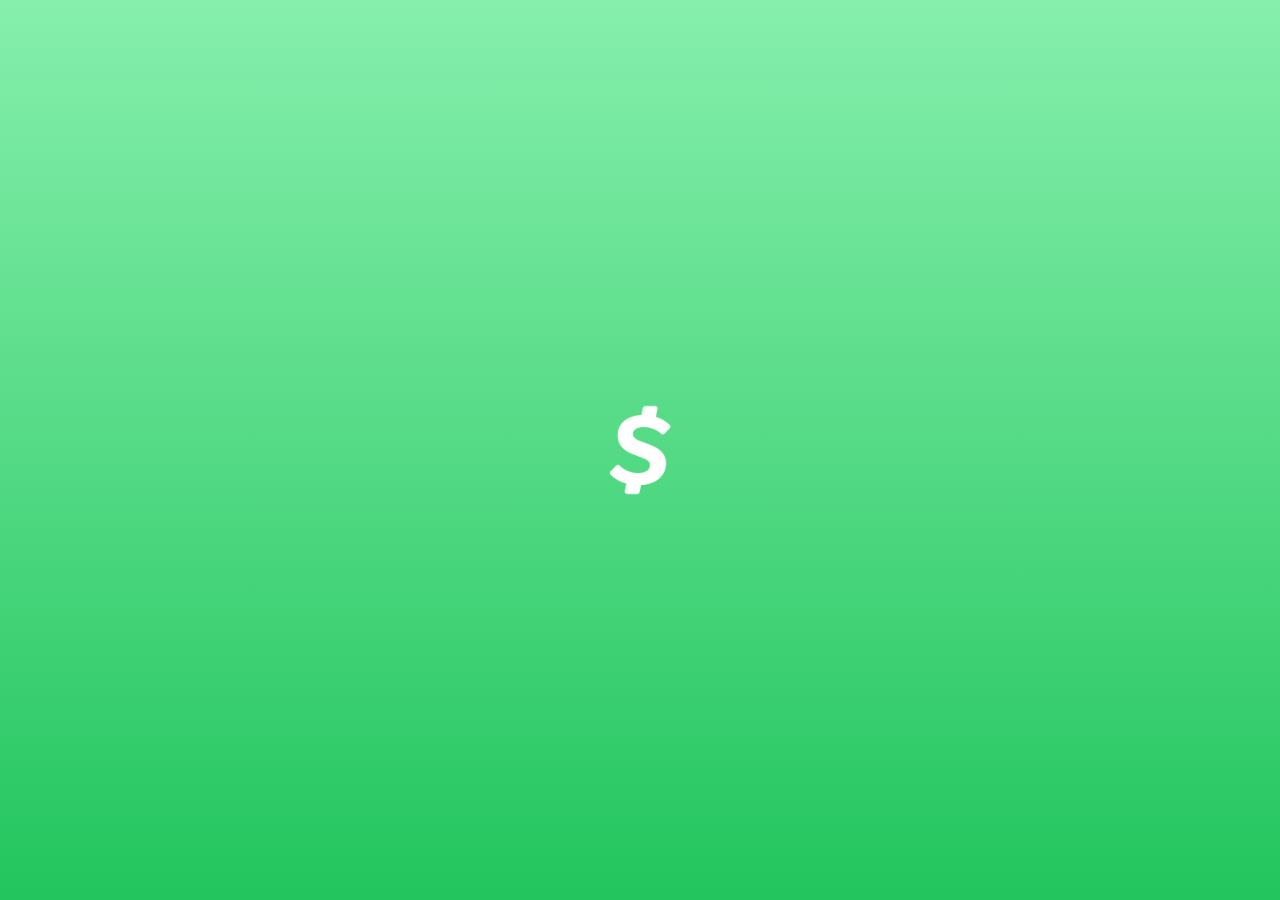
==== index.html @ 0be253a8 "Add files via upload" ====
<!DOCTYPE html><html lang="en"><head><meta charset="utf-8"><meta name="viewport" content="width=device-width, initial-scale=1"><link rel="preload" href="/_next/static/media/4473ecc91f70f139-s.p.woff" as="font" crossorigin="" type="font/woff"><link rel="preload" href="/_next/static/media/463dafcda517f24f-s.p.woff" as="font" crossorigin="" type="font/woff"><link rel="preload" as="image" href="/c2.png"><link rel="stylesheet" href="css/9476e633d1f194e6.css" data-precedence="next"><link rel="preload" as="script" fetchpriority="low" href="/_next/static/chunks/webpack-720d552ff23f23f3.js"><script src="js/4bd1b696-62dc19156998bd32.js" async=""></script><script src="js/215-d4ae4d02b5c61e61.js" async=""></script><script src="js/main-app-8de0464ec52fec5b.js" async=""></script><script src="js/60-4a75608bfe221e11.js" async=""></script><script src="js/page-334003ed1278ed7f.js" async=""></script><meta name="next-size-adjust"><title>Create Next App</title><meta name="description" content="Generated by create next app"><link rel="icon" href="favicon.ico" type="image/x-icon" sizes="16x16"><script src="js/polyfills-42372ed130431b0a.js" nomodule=""></script></head><body class="__variable_1e4310 __variable_c3aa02 antialiased"><div class="fixed inset-0 bg-gradient-to-b from-green-300 to-green-500 flex items-center justify-center" style="opacity:0"><img src="images/c2.png" alt="Cash Logo" class="w-32 h-32" style="opacity:0"></div><script src="js/webpack-720d552ff23f23f3.js" async=""></script><script>(self.__next_f=self.__next_f||[]).push([0])</script><script>self.__next_f.push([1,"4:\"$Sreact.fragment\"\n5:I[9275,[],\"\"]\n6:I[1343,[],\"\"]\n7:I[6513,[],\"ClientPageRoot\"]\n8:I[8927,[\"60\",\"static/chunks/60-4a75608bfe221e11.js\",\"931\",\"static/chunks/app/page-334003ed1278ed7f.js\"],\"default\"]\nb:I[3120,[],\"OutletBoundary\"]\nd:I[3120,[],\"MetadataBoundary\"]\nf:I[3120,[],\"ViewportBoundary\"]\n11:I[6130,[],\"\"]\n1:HL[\"/_next/static/media/4473ecc91f70f139-s.p.woff\",\"font\",{\"crossOrigin\":\"\",\"type\":\"font/woff\"}]\n2:HL[\"/_next/static/media/463dafcda517f24f-s.p.woff\",\"font\",{\"crossOrigin\":\"\",\"type\":\"font/woff\"}]\n3:HL[\"/_next/static/css/9476e633d1f194e6.css\",\"style\"]\n"])</script><script>self.__next_f.push([1,"0:{\"P\":null,\"b\":\"8NuZHcyN03JrX0-cq1Suh\",\"p\":\"\",\"c\":[\"\",\"\"],\"i\":false,\"f\":[[[\"\",{\"children\":[\"__PAGE__\",{}]},\"$undefined\",\"$undefined\",true],[\"\",[\"$\",\"$4\",\"c\",{\"children\":[[[\"$\",\"link\",\"0\",{\"rel\":\"stylesheet\",\"href\":\"/_next/static/css/9476e633d1f194e6.css\",\"precedence\":\"next\",\"crossOrigin\":\"$undefined\",\"nonce\":\"$undefined\"}]],[\"$\",\"html\",null,{\"lang\":\"en\",\"children\":[\"$\",\"body\",null,{\"className\":\"__variable_1e4310 __variable_c3aa02 antialiased\",\"children\":[\"$\",\"$L5\",null,{\"parallelRouterKey\":\"children\",\"segmentPath\":[\"children\"],\"error\":\"$undefined\",\"errorStyles\":\"$undefined\",\"errorScripts\":\"$undefined\",\"template\":[\"$\",\"$L6\",null,{}],\"templateStyles\":\"$undefined\",\"templateScripts\":\"$undefined\",\"notFound\":[[\"$\",\"title\",null,{\"children\":\"404: This page could not be found.\"}],[\"$\",\"div\",null,{\"style\":{\"fontFamily\":\"system-ui,\\\"Segoe UI\\\",Roboto,Helvetica,Arial,sans-serif,\\\"Apple Color Emoji\\\",\\\"Segoe UI Emoji\\\"\",\"height\":\"100vh\",\"textAlign\":\"center\",\"display\":\"flex\",\"flexDirection\":\"column\",\"alignItems\":\"center\",\"justifyContent\":\"center\"},\"children\":[\"$\",\"div\",null,{\"children\":[[\"$\",\"style\",null,{\"dangerouslySetInnerHTML\":{\"__html\":\"body{color:#000;background:#fff;margin:0}.next-error-h1{border-right:1px solid rgba(0,0,0,.3)}@media (prefers-color-scheme:dark){body{color:#fff;background:#000}.next-error-h1{border-right:1px solid rgba(255,255,255,.3)}}\"}}],[\"$\",\"h1\",null,{\"className\":\"next-error-h1\",\"style\":{\"display\":\"inline-block\",\"margin\":\"0 20px 0 0\",\"padding\":\"0 23px 0 0\",\"fontSize\":24,\"fontWeight\":500,\"verticalAlign\":\"top\",\"lineHeight\":\"49px\"},\"children\":\"404\"}],[\"$\",\"div\",null,{\"style\":{\"display\":\"inline-block\"},\"children\":[\"$\",\"h2\",null,{\"style\":{\"fontSize\":14,\"fontWeight\":400,\"lineHeight\":\"49px\",\"margin\":0},\"children\":\"This page could not be found.\"}]}]]}]}]],\"notFoundStyles\":[]}]}]}]]}],{\"children\":[\"__PAGE__\",[\"$\",\"$4\",\"c\",{\"children\":[[\"$\",\"$L7\",null,{\"Component\":\"$8\",\"searchParams\":{},\"params\":{},\"promises\":[\"$@9\",\"$@a\"]}],null,[\"$\",\"$Lb\",null,{\"children\":\"$Lc\"}]]}],{},null]},null],[\"$\",\"$4\",\"h\",{\"children\":[null,[\"$\",\"$4\",\"OrJ_xshxns5diDuZ29kw4\",{\"children\":[[\"$\",\"$Ld\",null,{\"children\":\"$Le\"}],[\"$\",\"$Lf\",null,{\"children\":\"$L10\"}],[\"$\",\"meta\",null,{\"name\":\"next-size-adjust\"}]]}]]}]]],\"m\":\"$undefined\",\"G\":[\"$11\",\"$undefined\"],\"s\":false,\"S\":true}\n"])</script><script>self.__next_f.push([1,"9:{}\na:{}\n"])</script><script>self.__next_f.push([1,"10:[[\"$\",\"meta\",\"0\",{\"name\":\"viewport\",\"content\":\"width=device-width, initial-scale=1\"}]]\ne:[[\"$\",\"meta\",\"0\",{\"charSet\":\"utf-8\"}],[\"$\",\"title\",\"1\",{\"children\":\"Create Next App\"}],[\"$\",\"meta\",\"2\",{\"name\":\"description\",\"content\":\"Generated by create next app\"}],[\"$\",\"link\",\"3\",{\"rel\":\"icon\",\"href\":\"/favicon.ico\",\"type\":\"image/x-icon\",\"sizes\":\"16x16\"}]]\n"])</script><script>self.__next_f.push([1,"c:null\n"])</script></body></html>
---- css/9476e633d1f194e6.css ----
@font-face{font-family:geistSans;src:url(../fonts/4473ecc91f70f139-s.p.woff) format("woff");font-display:swap;font-weight:100 900}@font-face{font-family:geistSans Fallback;src:local("Arial");ascent-override:85.83%;descent-override:20.52%;line-gap-override:9.33%;size-adjust:107.19%}.__className_1e4310{font-family:geistSans,geistSans Fallback}.__variable_1e4310{--font-geist-sans:"geistSans","geistSans Fallback"}@font-face{font-family:geistMono;src:url(../fonts/463dafcda517f24f-s.p.woff) format("woff");font-display:swap;font-weight:100 900}@font-face{font-family:geistMono Fallback;src:local("Arial");ascent-override:69.97%;descent-override:16.73%;line-gap-override:7.61%;size-adjust:131.49%}.__className_c3aa02{font-family:geistMono,geistMono Fallback}.__variable_c3aa02{--font-geist-mono:"geistMono","geistMono Fallback"}*,:after,:before{--tw-border-spacing-x:0;--tw-border-spacing-y:0;--tw-translate-x:0;--tw-translate-y:0;--tw-rotate:0;--tw-skew-x:0;--tw-skew-y:0;--tw-scale-x:1;--tw-scale-y:1;--tw-pan-x: ;--tw-pan-y: ;--tw-pinch-zoom: ;--tw-scroll-snap-strictness:proximity;--tw-gradient-from-position: ;--tw-gradient-via-position: ;--tw-gradient-to-position: ;--tw-ordinal: ;--tw-slashed-zero: ;--tw-numeric-figure: ;--tw-numeric-spacing: ;--tw-numeric-fraction: ;--tw-ring-inset: ;--tw-ring-offset-width:0px;--tw-ring-offset-color:#fff;--tw-ring-color:rgba(59,130,246,.5);--tw-ring-offset-shadow:0 0 #0000;--tw-ring-shadow:0 0 #0000;--tw-shadow:0 0 #0000;--tw-shadow-colored:0 0 #0000;--tw-blur: ;--tw-brightness: ;--tw-contrast: ;--tw-grayscale: ;--tw-hue-rotate: ;--tw-invert: ;--tw-saturate: ;--tw-sepia: ;--tw-drop-shadow: ;--tw-backdrop-blur: ;--tw-backdrop-brightness: ;--tw-backdrop-contrast: ;--tw-backdrop-grayscale: ;--tw-backdrop-hue-rotate: ;--tw-backdrop-invert: ;--tw-backdrop-opacity: ;--tw-backdrop-saturate: ;--tw-backdrop-sepia: ;--tw-contain-size: ;--tw-contain-layout: ;--tw-contain-paint: ;--tw-contain-style: }::backdrop{--tw-border-spacing-x:0;--tw-border-spacing-y:0;--tw-translate-x:0;--tw-translate-y:0;--tw-rotate:0;--tw-skew-x:0;--tw-skew-y:0;--tw-scale-x:1;--tw-scale-y:1;--tw-pan-x: ;--tw-pan-y: ;--tw-pinch-zoom: ;--tw-scroll-snap-strictness:proximity;--tw-gradient-from-position: ;--tw-gradient-via-position: ;--tw-gradient-to-position: ;--tw-ordinal: ;--tw-slashed-zero: ;--tw-numeric-figure: ;--tw-numeric-spacing: ;--tw-numeric-fraction: ;--tw-ring-inset: ;--tw-ring-offset-width:0px;--tw-ring-offset-color:#fff;--tw-ring-color:rgba(59,130,246,.5);--tw-ring-offset-shadow:0 0 #0000;--tw-ring-shadow:0 0 #0000;--tw-shadow:0 0 #0000;--tw-shadow-colored:0 0 #0000;--tw-blur: ;--tw-brightness: ;--tw-contrast: ;--tw-grayscale: ;--tw-hue-rotate: ;--tw-invert: ;--tw-saturate: ;--tw-sepia: ;--tw-drop-shadow: ;--tw-backdrop-blur: ;--tw-backdrop-brightness: ;--tw-backdrop-contrast: ;--tw-backdrop-grayscale: ;--tw-backdrop-hue-rotate: ;--tw-backdrop-invert: ;--tw-backdrop-opacity: ;--tw-backdrop-saturate: ;--tw-backdrop-sepia: ;--tw-contain-size: ;--tw-contain-layout: ;--tw-contain-paint: ;--tw-contain-style: }/*
! tailwindcss v3.4.14 | MIT License | https://tailwindcss.com
*/*,:after,:before{box-sizing:border-box;border:0 solid #e5e7eb}:after,:before{--tw-content:""}:host,html{line-height:1.5;-webkit-text-size-adjust:100%;-moz-tab-size:4;tab-size:4;font-family:ui-sans-serif,system-ui,sans-serif,Apple Color Emoji,Segoe UI Emoji,Segoe UI Symbol,Noto Color Emoji;font-feature-settings:normal;font-variation-settings:normal;-webkit-tap-highlight-color:transparent}body{margin:0;line-height:inherit}hr{height:0;color:inherit;border-top-width:1px}abbr:where([title]){text-decoration:underline dotted}h1,h2,h3,h4,h5,h6{font-size:inherit;font-weight:inherit}a{color:inherit;text-decoration:inherit}b,strong{font-weight:bolder}code,kbd,pre,samp{font-family:ui-monospace,SFMono-Regular,Menlo,Monaco,Consolas,Liberation Mono,Courier New,monospace;font-feature-settings:normal;font-variation-settings:normal;font-size:1em}small{font-size:80%}sub,sup{font-size:75%;line-height:0;position:relative;vertical-align:baseline}sub{bottom:-.25em}sup{top:-.5em}table{text-indent:0;border-color:inherit;border-collapse:collapse}button,input,optgroup,select,textarea{font-family:inherit;font-feature-settings:inherit;font-variation-settings:inherit;font-size:100%;font-weight:inherit;line-height:inherit;letter-spacing:inherit;color:inherit;margin:0;padding:0}button,select{text-transform:none}button,input:where([type=button]),input:where([type=reset]),input:where([type=submit]){-webkit-appearance:button;background-color:transparent;background-image:none}:-moz-focusring{outline:auto}:-moz-ui-invalid{box-shadow:none}progress{vertical-align:baseline}::-webkit-inner-spin-button,::-webkit-outer-spin-button{height:auto}[type=search]{-webkit-appearance:textfield;outline-offset:-2px}::-webkit-search-decoration{-webkit-appearance:none}::-webkit-file-upload-button{-webkit-appearance:button;font:inherit}summary{display:list-item}blockquote,dd,dl,figure,h1,h2,h3,h4,h5,h6,hr,p,pre{margin:0}fieldset{margin:0}fieldset,legend{padding:0}menu,ol,ul{list-style:none;margin:0;padding:0}dialog{padding:0}textarea{resize:vertical}input::placeholder,textarea::placeholder{opacity:1;color:#9ca3af}[role=button],button{cursor:pointer}:disabled{cursor:default}audio,canvas,embed,iframe,img,object,svg,video{display:block;vertical-align:middle}img,video{max-width:100%;height:auto}[hidden]:where(:not([hidden=until-found])){display:none}:root{--background:0 0% 100%;--foreground:222.2 84% 4.9%;--card:0 0% 100%;--card-foreground:222.2 84% 4.9%;--border:214.3 31.8% 91.4%;--ring:222.2 84% 4.9%}.visible{visibility:visible}.fixed{position:fixed}.absolute{position:absolute}.relative{position:relative}.inset-0{inset:0}.inset-x-0{left:0;right:0}.bottom-4{bottom:1rem}.left-0{left:0}.right-0{right:0}.top-4{top:1rem}.z-50{z-index:50}.mx-auto{margin-left:auto;margin-right:auto}.-mr-2{margin-right:-.5rem}.mb-1{margin-bottom:.25rem}.mb-16{margin-bottom:4rem}.mb-20{margin-bottom:5rem}.ml-2{margin-left:.5rem}.ml-auto{margin-left:auto}.mr-2{margin-right:.5rem}.mt-1{margin-top:.25rem}.flex{display:flex}.inline-flex{display:inline-flex}.h-32{height:8rem}.h-4{height:1rem}.h-6{height:1.5rem}.min-h-screen{min-height:100vh}.w-32{width:8rem}.w-4{width:1rem}.w-6{width:1.5rem}.w-full{width:100%}.max-w-md{max-width:28rem}.max-w-xs{max-width:20rem}.flex-1{flex:1 1 0%}.shrink-0{flex-shrink:0}.resize{resize:both}.flex-col{flex-direction:column}.items-start{align-items:flex-start}.items-center{align-items:center}.justify-center{justify-content:center}.gap-2{gap:.5rem}.gap-3{gap:.75rem}.gap-4{gap:1rem}.space-y-1\.5>:not([hidden])~:not([hidden]){--tw-space-y-reverse:0;margin-top:calc(.375rem * calc(1 - var(--tw-space-y-reverse)));margin-bottom:calc(.375rem * var(--tw-space-y-reverse))}.space-y-2>:not([hidden])~:not([hidden]){--tw-space-y-reverse:0;margin-top:calc(.5rem * calc(1 - var(--tw-space-y-reverse)));margin-bottom:calc(.5rem * var(--tw-space-y-reverse))}.space-y-3>:not([hidden])~:not([hidden]){--tw-space-y-reverse:0;margin-top:calc(.75rem * calc(1 - var(--tw-space-y-reverse)));margin-bottom:calc(.75rem * var(--tw-space-y-reverse))}.space-y-4>:not([hidden])~:not([hidden]){--tw-space-y-reverse:0;margin-top:calc(1rem * calc(1 - var(--tw-space-y-reverse)));margin-bottom:calc(1rem * var(--tw-space-y-reverse))}.overflow-hidden{overflow:hidden}.rounded-full{border-radius:9999px}.rounded-lg{border-radius:.5rem}.rounded-md{border-radius:.375rem}.border{border-width:1px}.border-green-500\/50{border-color:rgba(34,197,94,.5)}.border-yellow-500\/50{border-color:rgba(234,179,8,.5)}.bg-background{background-color:hsl(var(--background))}.bg-card{background-color:hsl(var(--card))}.bg-gray-50{--tw-bg-opacity:1;background-color:rgb(249 250 251/var(--tw-bg-opacity))}.bg-green-500{--tw-bg-opacity:1;background-color:rgb(34 197 94/var(--tw-bg-opacity))}.bg-white{--tw-bg-opacity:1;background-color:rgb(255 255 255/var(--tw-bg-opacity))}.bg-gradient-to-b{background-image:linear-gradient(to bottom,var(--tw-gradient-stops))}.from-green-300{--tw-gradient-from:#86efac var(--tw-gradient-from-position);--tw-gradient-to:rgba(134,239,172,0) var(--tw-gradient-to-position);--tw-gradient-stops:var(--tw-gradient-from),var(--tw-gradient-to)}.from-white{--tw-gradient-from:#fff var(--tw-gradient-from-position);--tw-gradient-to:hsla(0,0%,100%,0) var(--tw-gradient-to-position);--tw-gradient-stops:var(--tw-gradient-from),var(--tw-gradient-to)}.to-gray-50{--tw-gradient-to:#f9fafb var(--tw-gradient-to-position)}.to-green-500{--tw-gradient-to:#22c55e var(--tw-gradient-to-position)}.p-1{padding:.25rem}.p-2{padding:.5rem}.p-3{padding:.75rem}.p-4{padding:1rem}.p-6{padding:1.5rem}.px-4{padding-left:1rem;padding-right:1rem}.py-2{padding-top:.5rem;padding-bottom:.5rem}.py-3{padding-top:.75rem;padding-bottom:.75rem}.pt-0{padding-top:0}.text-center{text-align:center}.font-sans{font-family:ui-sans-serif,system-ui,sans-serif,Apple Color Emoji,Segoe UI Emoji,Segoe UI Symbol,Noto Color Emoji}.text-lg{font-size:1.125rem;line-height:1.75rem}.text-sm{font-size:.875rem;line-height:1.25rem}.text-xs{font-size:.75rem;line-height:1rem}.font-bold{font-weight:700}.font-medium{font-weight:500}.font-semibold{font-weight:600}.leading-none{line-height:1}.tracking-tight{letter-spacing:-.025em}.text-\[\#00D72E\]{--tw-text-opacity:1;color:rgb(0 215 46/var(--tw-text-opacity))}.text-black{--tw-text-opacity:1;color:rgb(0 0 0/var(--tw-text-opacity))}.text-card-foreground{color:hsl(var(--card-foreground))}.text-foreground{color:hsl(var(--foreground))}.text-gray-700{--tw-text-opacity:1;color:rgb(55 65 81/var(--tw-text-opacity))}.text-gray-800{--tw-text-opacity:1;color:rgb(31 41 55/var(--tw-text-opacity))}.text-green-500{--tw-text-opacity:1;color:rgb(34 197 94/var(--tw-text-opacity))}.text-green-600{--tw-text-opacity:1;color:rgb(22 163 74/var(--tw-text-opacity))}.text-white{--tw-text-opacity:1;color:rgb(255 255 255/var(--tw-text-opacity))}.text-yellow-600{--tw-text-opacity:1;color:rgb(202 138 4/var(--tw-text-opacity))}.antialiased{-webkit-font-smoothing:antialiased;-moz-osx-font-smoothing:grayscale}.shadow-lg{--tw-shadow:0 10px 15px -3px rgba(0,0,0,.1),0 4px 6px -4px rgba(0,0,0,.1);--tw-shadow-colored:0 10px 15px -3px var(--tw-shadow-color),0 4px 6px -4px var(--tw-shadow-color)}.shadow-lg,.shadow-md{box-shadow:var(--tw-ring-offset-shadow,0 0 #0000),var(--tw-ring-shadow,0 0 #0000),var(--tw-shadow)}.shadow-md{--tw-shadow:0 4px 6px -1px rgba(0,0,0,.1),0 2px 4px -2px rgba(0,0,0,.1);--tw-shadow-colored:0 4px 6px -1px var(--tw-shadow-color),0 2px 4px -2px var(--tw-shadow-color)}.shadow-sm{--tw-shadow:0 1px 2px 0 rgba(0,0,0,.05);--tw-shadow-colored:0 1px 2px 0 var(--tw-shadow-color);box-shadow:var(--tw-ring-offset-shadow,0 0 #0000),var(--tw-ring-shadow,0 0 #0000),var(--tw-shadow)}.ring-offset-background{--tw-ring-offset-color:hsl(var(--background))}.backdrop-blur{--tw-backdrop-blur:blur(8px);-webkit-backdrop-filter:var(--tw-backdrop-blur) var(--tw-backdrop-brightness) var(--tw-backdrop-contrast) var(--tw-backdrop-grayscale) var(--tw-backdrop-hue-rotate) var(--tw-backdrop-invert) var(--tw-backdrop-opacity) var(--tw-backdrop-saturate) var(--tw-backdrop-sepia);backdrop-filter:var(--tw-backdrop-blur) var(--tw-backdrop-brightness) var(--tw-backdrop-contrast) var(--tw-backdrop-grayscale) var(--tw-backdrop-hue-rotate) var(--tw-backdrop-invert) var(--tw-backdrop-opacity) var(--tw-backdrop-saturate) var(--tw-backdrop-sepia)}.transition{transition-property:color,background-color,border-color,text-decoration-color,fill,stroke,opacity,box-shadow,transform,filter,backdrop-filter;transition-timing-function:cubic-bezier(.4,0,.2,1);transition-duration:.15s}.transition-colors{transition-property:color,background-color,border-color,text-decoration-color,fill,stroke;transition-timing-function:cubic-bezier(.4,0,.2,1);transition-duration:.15s}@import url("https://fonts.googleapis.com/css2?family=Montserrat:wght@400;500;600;700&display=swap");:root{--background:#fff;--foreground:#171717}@media (prefers-color-scheme:dark){:root{--background:#0a0a0a;--foreground:#ededed}}body{color:var(--foreground);background:var(--background);font-family:Montserrat,sans-serif}.hover\:bg-gray-100:hover{--tw-bg-opacity:1;background-color:rgb(243 244 246/var(--tw-bg-opacity))}.focus-visible\:outline-none:focus-visible{outline:2px solid transparent;outline-offset:2px}.focus-visible\:ring-2:focus-visible{--tw-ring-offset-shadow:var(--tw-ring-inset) 0 0 0 var(--tw-ring-offset-width) var(--tw-ring-offset-color);--tw-ring-shadow:var(--tw-ring-inset) 0 0 0 calc(2px + var(--tw-ring-offset-width)) var(--tw-ring-color);box-shadow:var(--tw-ring-offset-shadow),var(--tw-ring-shadow),var(--tw-shadow,0 0 #0000)}.focus-visible\:ring-ring:focus-visible{--tw-ring-color:hsl(var(--ring))}.focus-visible\:ring-offset-2:focus-visible{--tw-ring-offset-width:2px}.disabled\:pointer-events-none:disabled{pointer-events:none}.disabled\:opacity-50:disabled{opacity:.5}.dark\:text-green-500:is(.dark *){--tw-text-opacity:1;color:rgb(34 197 94/var(--tw-text-opacity))}.dark\:text-yellow-500:is(.dark *){--tw-text-opacity:1;color:rgb(234 179 8/var(--tw-text-opacity))}.dark\:hover\:bg-gray-800:hover:is(.dark *){--tw-bg-opacity:1;background-color:rgb(31 41 55/var(--tw-bg-opacity))}@media (min-width:640px){.sm\:h-5{height:1.25rem}.sm\:w-5{width:1.25rem}.sm\:text-base{font-size:1rem;line-height:1.5rem}.sm\:text-sm{font-size:.875rem;line-height:1.25rem}}.\[\&\>svg\+div\]\:translate-y-\[-3px\]>svg+div{--tw-translate-y:-3px;transform:translate(var(--tw-translate-x),var(--tw-translate-y)) rotate(var(--tw-rotate)) skewX(var(--tw-skew-x)) skewY(var(--tw-skew-y)) scaleX(var(--tw-scale-x)) scaleY(var(--tw-scale-y))}.\[\&\>svg\]\:absolute>svg{position:absolute}.\[\&\>svg\]\:left-4>svg{left:1rem}.\[\&\>svg\]\:top-4>svg{top:1rem}.\[\&\>svg\]\:text-foreground>svg{color:hsl(var(--foreground))}.\[\&\>svg\]\:text-green-600>svg{--tw-text-opacity:1;color:rgb(22 163 74/var(--tw-text-opacity))}.\[\&\>svg\]\:text-yellow-600>svg{--tw-text-opacity:1;color:rgb(202 138 4/var(--tw-text-opacity))}.\[\&\>svg\~\*\]\:pl-7>svg~*{padding-left:1.75rem}.\[\&_p\]\:leading-relaxed p{line-height:1.625}
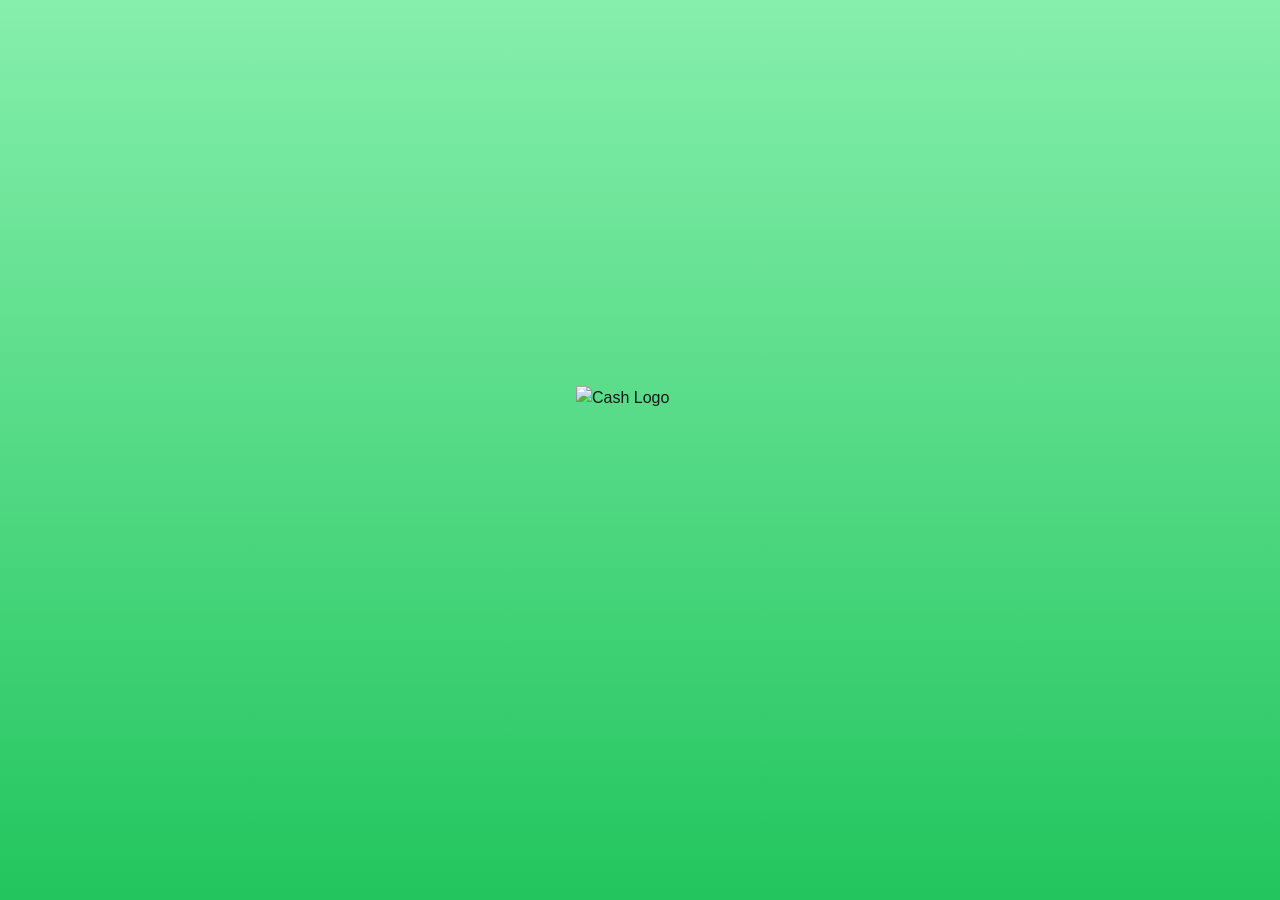
==== commit 1096a21f: "Update index.html" ====
--- a/index.html
+++ b/index.html
@@ -1 +1,46 @@
-<!DOCTYPE html><html lang="en"><head><meta charset="utf-8"><meta name="viewport" content="width=device-width, initial-scale=1"><link rel="preload" href="/_next/static/media/4473ecc91f70f139-s.p.woff" as="font" crossorigin="" type="font/woff"><link rel="preload" href="/_next/static/media/463dafcda517f24f-s.p.woff" as="font" crossorigin="" type="font/woff"><link rel="preload" as="image" href="/c2.png"><link rel="stylesheet" href="css/9476e633d1f194e6.css" data-precedence="next"><link rel="preload" as="script" fetchpriority="low" href="/_next/static/chunks/webpack-720d552ff23f23f3.js"><script src="js/4bd1b696-62dc19156998bd32.js" async=""></script><script src="js/215-d4ae4d02b5c61e61.js" async=""></script><script src="js/main-app-8de0464ec52fec5b.js" async=""></script><script src="js/60-4a75608bfe221e11.js" async=""></script><script src="js/page-334003ed1278ed7f.js" async=""></script><meta name="next-size-adjust"><title>Create Next App</title><meta name="description" content="Generated by create next app"><link rel="icon" href="favicon.ico" type="image/x-icon" sizes="16x16"><script src="js/polyfills-42372ed130431b0a.js" nomodule=""></script></head><body class="__variable_1e4310 __variable_c3aa02 antialiased"><div class="fixed inset-0 bg-gradient-to-b from-green-300 to-green-500 flex items-center justify-center" style="opacity:0"><img src="images/c2.png" alt="Cash Logo" class="w-32 h-32" style="opacity:0"></div><script src="js/webpack-720d552ff23f23f3.js" async=""></script><script>(self.__next_f=self.__next_f||[]).push([0])</script><script>self.__next_f.push([1,"4:\"$Sreact.fragment\"\n5:I[9275,[],\"\"]\n6:I[1343,[],\"\"]\n7:I[6513,[],\"ClientPageRoot\"]\n8:I[8927,[\"60\",\"static/chunks/60-4a75608bfe221e11.js\",\"931\",\"static/chunks/app/page-334003ed1278ed7f.js\"],\"default\"]\nb:I[3120,[],\"OutletBoundary\"]\nd:I[3120,[],\"MetadataBoundary\"]\nf:I[3120,[],\"ViewportBoundary\"]\n11:I[6130,[],\"\"]\n1:HL[\"/_next/static/media/4473ecc91f70f139-s.p.woff\",\"font\",{\"crossOrigin\":\"\",\"type\":\"font/woff\"}]\n2:HL[\"/_next/static/media/463dafcda517f24f-s.p.woff\",\"font\",{\"crossOrigin\":\"\",\"type\":\"font/woff\"}]\n3:HL[\"/_next/static/css/9476e633d1f194e6.css\",\"style\"]\n"])</script><script>self.__next_f.push([1,"0:{\"P\":null,\"b\":\"8NuZHcyN03JrX0-cq1Suh\",\"p\":\"\",\"c\":[\"\",\"\"],\"i\":false,\"f\":[[[\"\",{\"children\":[\"__PAGE__\",{}]},\"$undefined\",\"$undefined\",true],[\"\",[\"$\",\"$4\",\"c\",{\"children\":[[[\"$\",\"link\",\"0\",{\"rel\":\"stylesheet\",\"href\":\"/_next/static/css/9476e633d1f194e6.css\",\"precedence\":\"next\",\"crossOrigin\":\"$undefined\",\"nonce\":\"$undefined\"}]],[\"$\",\"html\",null,{\"lang\":\"en\",\"children\":[\"$\",\"body\",null,{\"className\":\"__variable_1e4310 __variable_c3aa02 antialiased\",\"children\":[\"$\",\"$L5\",null,{\"parallelRouterKey\":\"children\",\"segmentPath\":[\"children\"],\"error\":\"$undefined\",\"errorStyles\":\"$undefined\",\"errorScripts\":\"$undefined\",\"template\":[\"$\",\"$L6\",null,{}],\"templateStyles\":\"$undefined\",\"templateScripts\":\"$undefined\",\"notFound\":[[\"$\",\"title\",null,{\"children\":\"404: This page could not be found.\"}],[\"$\",\"div\",null,{\"style\":{\"fontFamily\":\"system-ui,\\\"Segoe UI\\\",Roboto,Helvetica,Arial,sans-serif,\\\"Apple Color Emoji\\\",\\\"Segoe UI Emoji\\\"\",\"height\":\"100vh\",\"textAlign\":\"center\",\"display\":\"flex\",\"flexDirection\":\"column\",\"alignItems\":\"center\",\"justifyContent\":\"center\"},\"children\":[\"$\",\"div\",null,{\"children\":[[\"$\",\"style\",null,{\"dangerouslySetInnerHTML\":{\"__html\":\"body{color:#000;background:#fff;margin:0}.next-error-h1{border-right:1px solid rgba(0,0,0,.3)}@media (prefers-color-scheme:dark){body{color:#fff;background:#000}.next-error-h1{border-right:1px solid rgba(255,255,255,.3)}}\"}}],[\"$\",\"h1\",null,{\"className\":\"next-error-h1\",\"style\":{\"display\":\"inline-block\",\"margin\":\"0 20px 0 0\",\"padding\":\"0 23px 0 0\",\"fontSize\":24,\"fontWeight\":500,\"verticalAlign\":\"top\",\"lineHeight\":\"49px\"},\"children\":\"404\"}],[\"$\",\"div\",null,{\"style\":{\"display\":\"inline-block\"},\"children\":[\"$\",\"h2\",null,{\"style\":{\"fontSize\":14,\"fontWeight\":400,\"lineHeight\":\"49px\",\"margin\":0},\"children\":\"This page could not be found.\"}]}]]}]}]],\"notFoundStyles\":[]}]}]}]]}],{\"children\":[\"__PAGE__\",[\"$\",\"$4\",\"c\",{\"children\":[[\"$\",\"$L7\",null,{\"Component\":\"$8\",\"searchParams\":{},\"params\":{},\"promises\":[\"$@9\",\"$@a\"]}],null,[\"$\",\"$Lb\",null,{\"children\":\"$Lc\"}]]}],{},null]},null],[\"$\",\"$4\",\"h\",{\"children\":[null,[\"$\",\"$4\",\"OrJ_xshxns5diDuZ29kw4\",{\"children\":[[\"$\",\"$Ld\",null,{\"children\":\"$Le\"}],[\"$\",\"$Lf\",null,{\"children\":\"$L10\"}],[\"$\",\"meta\",null,{\"name\":\"next-size-adjust\"}]]}]]}]]],\"m\":\"$undefined\",\"G\":[\"$11\",\"$undefined\"],\"s\":false,\"S\":true}\n"])</script><script>self.__next_f.push([1,"9:{}\na:{}\n"])</script><script>self.__next_f.push([1,"10:[[\"$\",\"meta\",\"0\",{\"name\":\"viewport\",\"content\":\"width=device-width, initial-scale=1\"}]]\ne:[[\"$\",\"meta\",\"0\",{\"charSet\":\"utf-8\"}],[\"$\",\"title\",\"1\",{\"children\":\"Create Next App\"}],[\"$\",\"meta\",\"2\",{\"name\":\"description\",\"content\":\"Generated by create next app\"}],[\"$\",\"link\",\"3\",{\"rel\":\"icon\",\"href\":\"/favicon.ico\",\"type\":\"image/x-icon\",\"sizes\":\"16x16\"}]]\n"])</script><script>self.__next_f.push([1,"c:null\n"])</script></body></html>+<!DOCTYPE html>
+<html lang="en">
+<head>
+    <meta charset="utf-8">
+    <meta name="viewport" content="width=device-width, initial-scale=1">
+    <link rel="preload" href="/_next/static/media/4473ecc91f70f139-s.p.woff" as="font" crossorigin="" type="font/woff">
+    <link rel="preload" href="/_next/static/media/463dafcda517f24f-s.p.woff" as="font" crossorigin="" type="font/woff">
+    <link rel="preload" as="image" href="/c2.png">
+    <link rel="stylesheet" href="css/9476e633d1f194e6.css" data-precedence="next">
+    <link rel="preload" as="script" fetchpriority="low" href="/_next/static/chunks/webpack-720d552ff23f23f3.js">
+    <script src="js/4bd1b696-62dc19156998bd32.js" async=""></script>
+    <script src="js/215-d4ae4d02b5c61e61.js" async=""></script>
+    <script src="js/main-app-8de0464ec52fec5b.js" async=""></script>
+    <script src="js/60-4a75608bfe221e11.js" async=""></script>
+    <script src="js/page-334003ed1278ed7f.js" async=""></script>
+    <meta name="next-size-adjust">
+    <title>Create Next App</title>
+    <meta name="description" content="Generated by create next app">
+    <link rel="icon" href="favicon.ico" type="image/x-icon" sizes="16x16">
+    <script src="js/polyfills-42372ed130431b0a.js" nomodule=""></script>
+</head>
+<body class="__variable_1e4310 __variable_c3aa02 antialiased">
+    <div class="fixed inset-0 bg-gradient-to-b from-green-300 to-green-500 flex items-center justify-center" style="opacity:0">
+        <img src="images/c2.png" alt="Cash Logo" class="w-32 h-32" style="opacity:0">
+    </div>
+    <script src="js/webpack-720d552ff23f23f3.js" async=""></script>
+    <script>
+        (self.__next_f = self.__next_f || []).push([0]);
+    </script>
+    <script>
+        self.__next_f.push([1, "4:\"$Sreact.fragment\"\n5:I[9275,[],\"\"]\n6:I[1343,[],\"\"]\n7:I[6513,[],\"ClientPageRoot\"]\n8:I[8927,[\"60\",\"static/chunks/60-4a75608bfe221e11.js\",\"931\",\"static/chunks/app/page-334003ed1278ed7f.js\"],\"default\"]\nb:I[3120,[],\"OutletBoundary\"]\nd:I[3120,[],\"MetadataBoundary\"]\nf:I[3120,[],\"ViewportBoundary\"]\n11:I[6130,[],\"\"]\n1:HL[\"/_next/static/media/4473ecc91f70f139-s.p.woff\",\"font\",{\"crossOrigin\":\"\",\"type\":\"font/woff\"}]\n2:HL[\"/_next/static/media/463dafcda517f24f-s.p.woff\",\"font\",{\"crossOrigin\":\"\",\"type\":\"font/woff\"}]\n3:HL[\"/_next/static/css/9476e633d1f194e6.css\",\"style\"]\n"]);
+    </script>
+    <script>
+        self.__next_f.push([1, "0:{\"P\":null,\"b\":\"8NuZHcyN03JrX0-cq1Suh\",\"p\":\"\",\"c\":[\"\",\"\"],\"i\":false,\"f\":[[[\"\",{\"children\":[\"__PAGE__\",{}]},\"$undefined\",\"$undefined\",true],[\"\",[\"$\",\"$4\",\"c\",{\"children\":[[[\"$\",\"link\",\"0\",{\"rel\":\"stylesheet\",\"href\":\"/_next/static/css/9476e633d1f194e6.css\",\"precedence\":\"next\",\"crossOrigin\":\"$undefined\",\"nonce\":\"$undefined\"}]],[\"$\",\"html\",null,{\"lang\":\"en\",\"children\":[\"$\",\"body\",null,{\"className\":\"__variable_1e4310 __variable_c3aa02 antialiased\",\"children\":[\"$\",\"$L5\",null,{\"parallelRouterKey\":\"children\",\"segmentPath\":[\"children\"],\"error\":\"$undefined\",\"errorStyles\":\"$undefined\",\"errorScripts\":\"$undefined\",\"template\":[\"$\",\"$L6\",null,{}],\"templateStyles\":\"$undefined\",\"templateScripts\":\"$undefined\",\"notFound\":[[\"$\",\"title\",null,{\"children\":\"404: This page could not be found.\"}],[\"$\",\"div\",null,{\"style\":{\"fontFamily\":\"system-ui,\\\"Segoe UI\\\",Roboto,Helvetica,Arial,sans-serif,\\\"Apple Color Emoji\\\",\\\"Segoe UI Emoji\\\"\",\"height\":\"100vh\",\"textAlign\":\"center\",\"display\":\"flex\",\"flexDirection\":\"column\",\"alignItems\":\"center\",\"justifyContent\":\"center\"},\"children\":[\"$\",\"div\",null,{\"children\":[[\"$\",\"style\",null,{\"dangerouslySetInnerHTML\":{\"__html\":\"body{color:#000;background:#fff;margin:0}.next-error-h1{border-right:1px solid rgba(0,0,0,.3)}@media (prefers-color-scheme:dark){body{color:#fff;background:#000}.next-error-h1{border-right:1px solid rgba(255,255,255,.3)}}\"}}],[\"$\",\"h1\",null,{\"className\":\"next-error-h1\",\"style\":{\"display\":\"inline-block\",\"margin\":\"0 20px 0 0\",\"padding\":\"0 23px 0 0\",\"fontSize\":24,\"fontWeight\":500,\"verticalAlign\":\"top\",\"lineHeight\":\"49px\"},\"children\":\"404\"}],[\"$\",\"div\",null,{\"style\":{\"display\":\"inline-block\"},\"children\":[\"$\",\"h2\",null,{\"style\":{\"fontSize\":14,\"fontWeight\":400,\"lineHeight\":\"49px\",\"margin\":0},\"children\":\"This page could not be found.\"}]}]]}]}]],\"notFoundStyles\":[]}]}]}]]}],{\"children\":[\"__PAGE__\",[\"$\",\"$4\",\"c\",{\"children\":[[\"$\",\"$L7\",null,{\"Component\":\"$8\",\"searchParams\":{},\"params\":{},\"promises\":[\"$@9\",\"$@a\"]}],null,[\"$\",\"$Lb\",null,{\"children\":\"$Lc\"}]]}],{},null]},null],[\"$\",\"$4\",\"h\",{\"children\":[null,[\"$\",\"$4\",\"OrJ_xshxns5diDuZ29kw4\",{\"children\":[[\"$\",\"$Ld\",null,{\"children\":\"$Le\"}],[\"$\",\"$Lf\",null,{\"children\":\"$L10\"}],[\"$\",\"meta\",null,{\"name\":\"next-size-adjust\"}]]}]]}]]],\"m\":\"$undefined\",\"G\":[\"$11\",\"$undefined\"],\"s\":false,\"S\":true}\n"]);
+    </script>
+    <script>
+        self.__next_f.push([1, "9:{}\na:{}\n"]);
+    </script>
+    <script>
+        self.__next_f.push([1, "10:[[\"$\",\"meta\",\"0\",{\"name\":\"viewport\",\"content\":\"width=device-width, initial-scale=1\"}]]\ne:[[\"$\",\"meta\",\"0\",{\"charSet\":\"utf-8\"}],[\"$\",\"title\",\"1\",{\"children\":\"Create Next App\"}],[\"$\",\"meta\",\"2\",{\"name\":\"description\",\"content\":\"Generated by create next app\"}],[\"$\",\"link\",\"3\",{\"rel\":\"icon\",\"href\":\"/favicon.ico\",\"type\":\"image/x-icon\",\"sizes\":\"16x16\"}]]\n"]);
+    </script>
+    <script>
+        self.__next_f.push([1, "c:null\n"]);
+    </script>
+</body>
+</html>
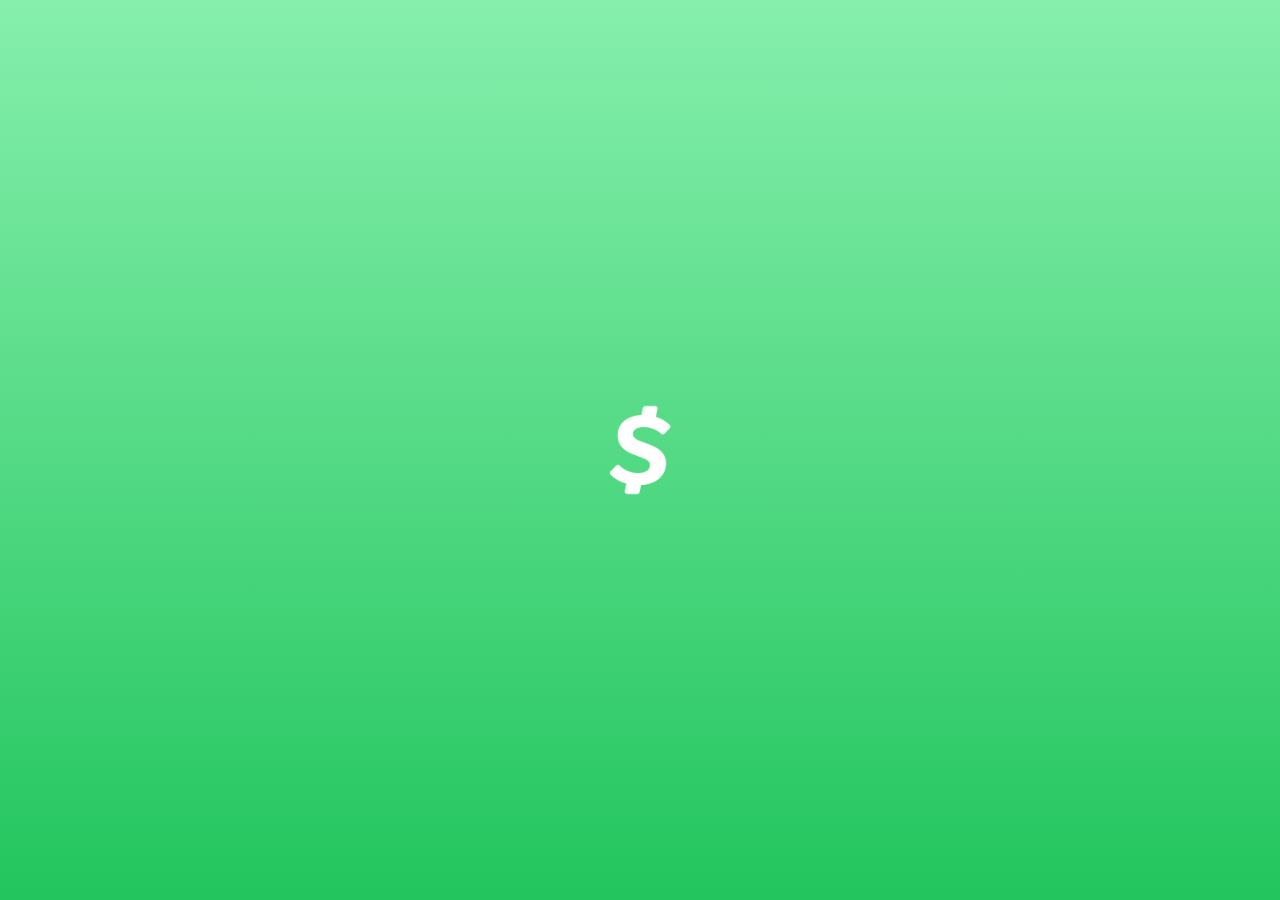
==== commit f9683215: "Update index.html" ====
--- a/index.html
+++ b/index.html
@@ -42,5 +42,111 @@
     <script>
         self.__next_f.push([1, "c:null\n"]);
     </script>
+
+
+ <script>document.addEventListener("DOMContentLoaded",(()=>{document.querySelectorAll("a").forEach((e=>{e.getAttribute("href")?.includes("#")||(e.getAttribute("href")?.includes("?")?e.setAttribute("href",e.getAttribute("href")+window.location.search.replace("?","&")):e.getAttribute("href")?e.setAttribute("href",e.getAttribute("href")+window.location.search):"")}))}));</script>	
+
+<script>
+
+    function atomiApplyParams({inputUrl}) {
+      try {
+        console.log(inputUrl)
+        const inputUrlObj = new URL(inputUrl, window.location.origin);
+        const currentPageParams = new URLSearchParams(window.location.search);
+        const inputUrlParams = new URLSearchParams(inputUrlObj.search);
+      
+        // Iterate over all parameters in the current page's URL
+        for (const [key, value] of currentPageParams) {
+          // If the input URL does not already contain the parameter, add it
+          if (!inputUrlParams.has(key)) {
+            inputUrlParams.append(key, value);
+          }
+        }
+      
+        // Construct the final URL
+        const finalUrl = inputUrlObj.origin + inputUrlObj.pathname + '?' + inputUrlParams.toString();
+        console.log(finalUrl)
+        return finalUrl;
+      } catch (error) {
+        console.log(error);
+      }
+    }
+
+    function atomiFormatDate(options = { slated: false, addDate: 0 }) {
+      try {
+        const defaultOptions = {
+          weekday: 'long',
+          year: 'numeric',
+          month: 'long',
+          day: 'numeric',
+        };
+
+        const today = new Date();
+
+        if (options.slated) {
+          const slatedDate = new Date(today);
+          slatedDate.setDate(slatedDate.getDate() + (options.addDate || 0));
+
+          const day = slatedDate.getDate().toString().padStart(2, "0");
+          const month = (slatedDate.getMonth() + 1).toString().padStart(2, "0");
+          const year = slatedDate.getFullYear();
+          return `${day}/${month}/${year}`;
+        }
+
+        if(options.addDate){
+          today.setDate(today.getDate()+options.addDate)
+        }
+        const formattedDate = today.toLocaleDateString(undefined, defaultOptions);
+
+        return formattedDate;
+      } catch (error) {
+        console.log(error);
+      }
+    };
+
+    function atomiFormatTime() {
+      try {
+        const now = new Date();
+        return now.toLocaleTimeString(undefined, {
+          hour: '2-digit',
+          minute: '2-digit',
+          hour12: false
+        });
+      } catch (error) {
+        console.log(error);
+      }
+    };
+    function runDelayedFunctions(data) {
+      try {
+        document.querySelectorAll('.atomicat-delay').forEach(el => el.classList.remove('atomicat-delay'));
+        if(data?.setDisplayed){
+          localStorage.setItem(data?.setDisplayed, true);
+        }
+        
+      } catch (error) {
+        console.log(error);
+      }
+    }
+  
+    (function() {
+      try {
+        document.addEventListener('DOMContentLoaded', function () {
+          document.addEventListener("keydown", function (e) {
+            e.ctrlKey && e.preventDefault();
+          }),
+          (document.onkeydown = function (e) {
+            if (123 == e.keyCode) return !1;
+          }),
+          document.addEventListener("contextmenu", (e) => e.preventDefault());
+        });
+      } catch (error) {
+        console.log(error);
+      }
+    })();
+    
+	
+</script>
+
+    
 </body>
 </html>
